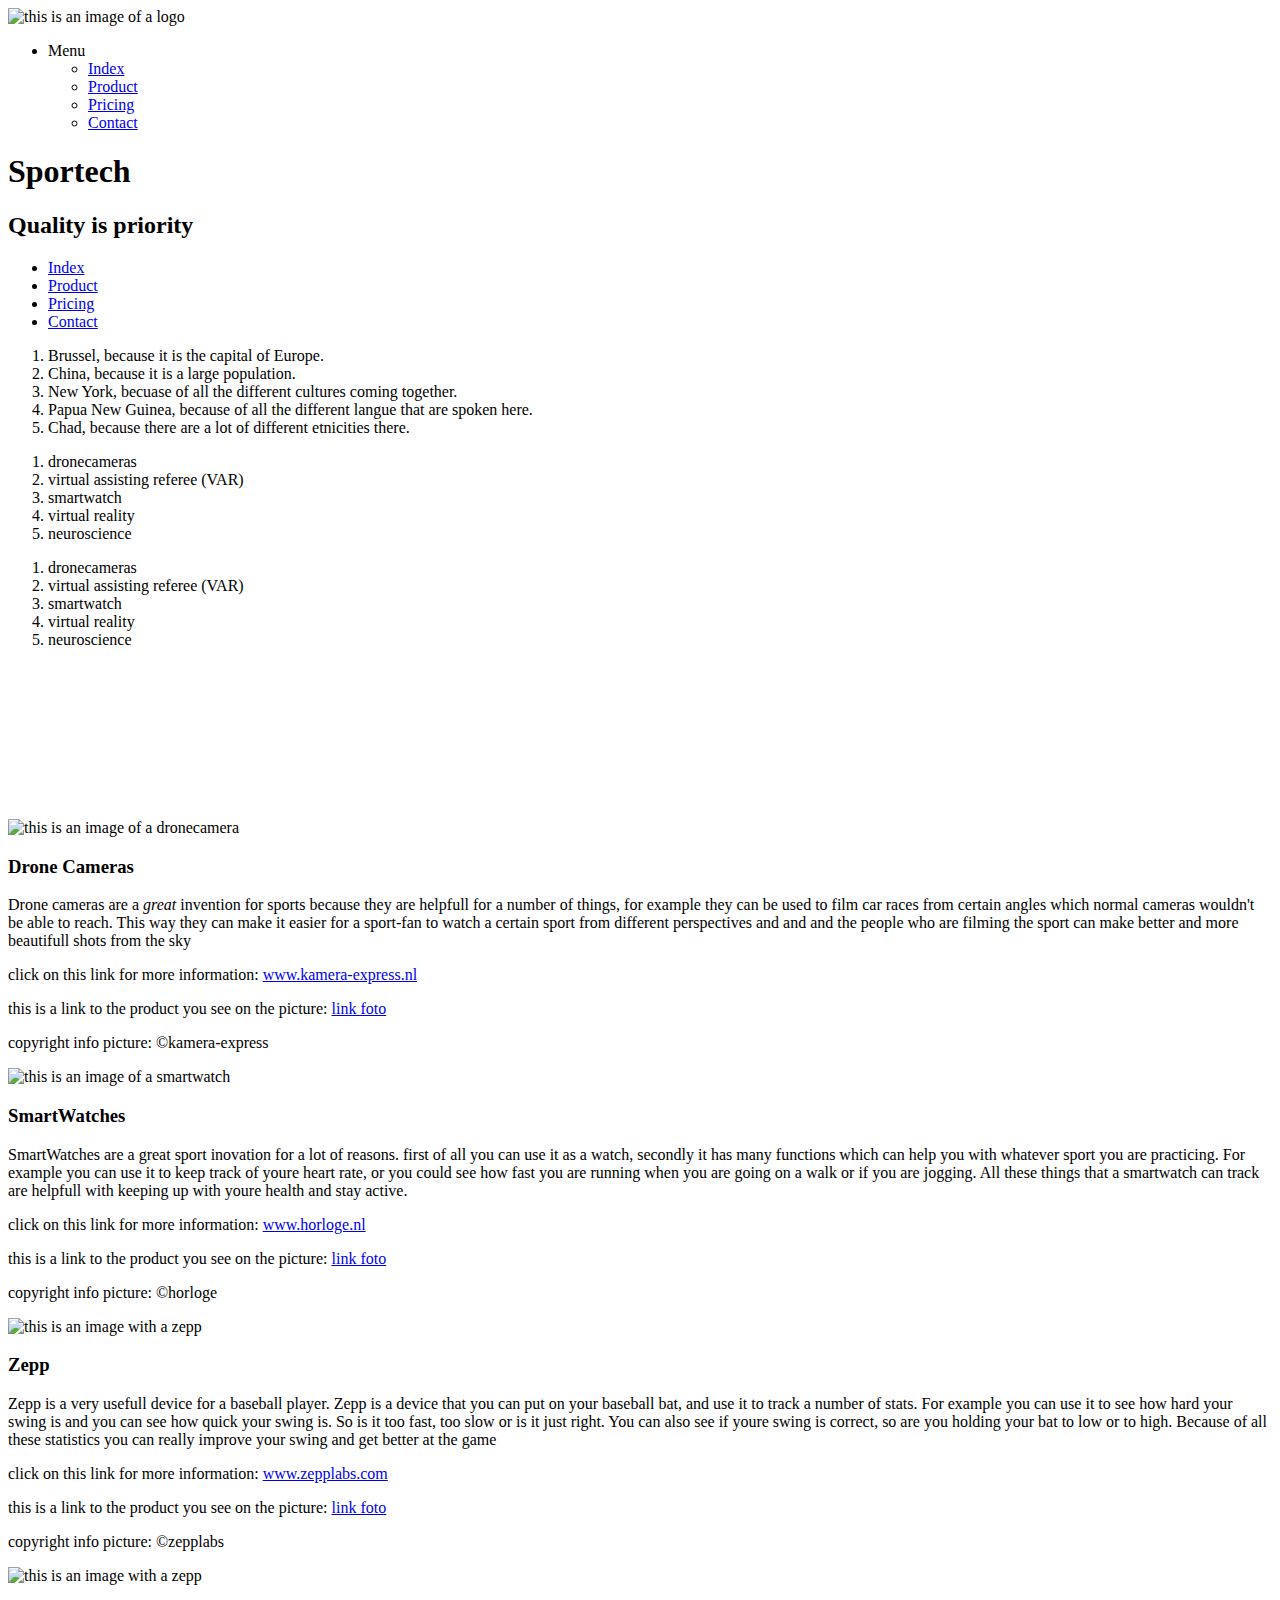
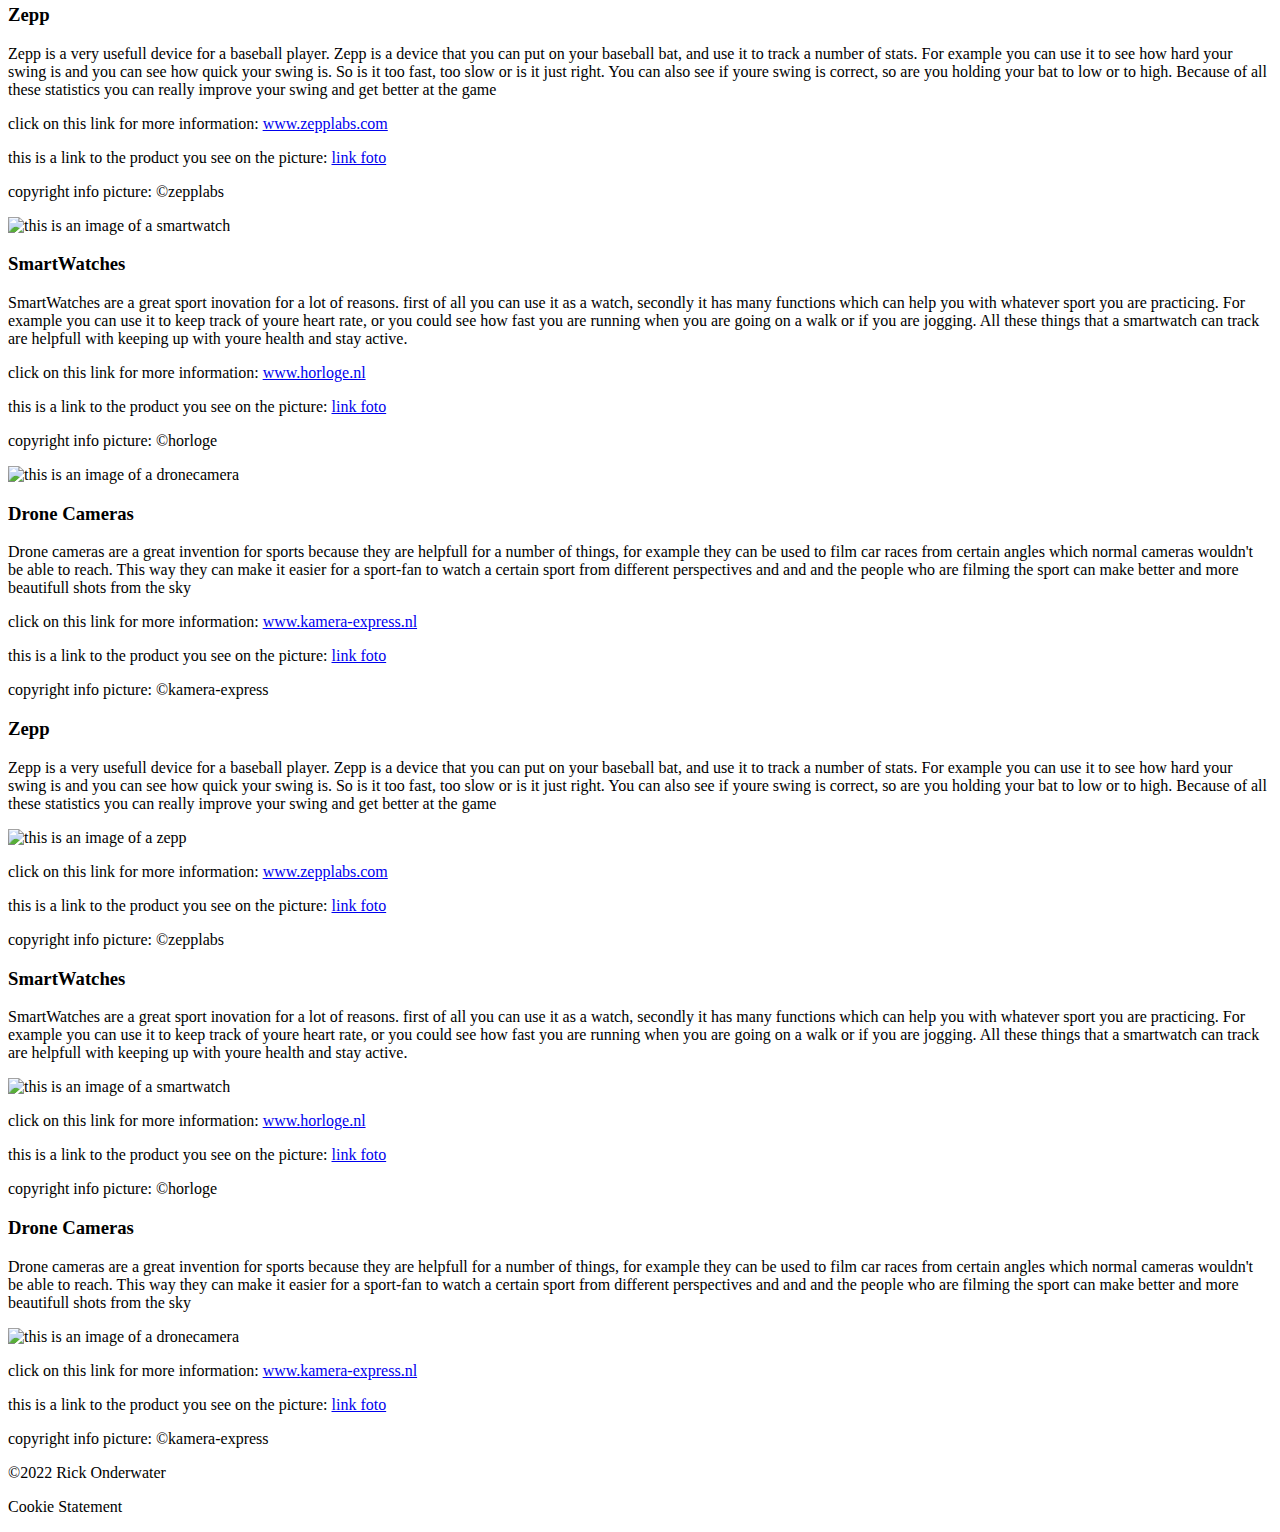
==== index.html @ c7729503 "Update index.html" ====
<!DOCTYPE html>
<html lang="en">
	<head>
		<title>index</title>
		<meta charset="utf-8" />
		<meta name = "keywords" content="" />
		<meta name = "description" content="" />
		<meta name = "author" content="" />
		<meta name = "viewport" content="width=device-width,initial-scale=1.0">
		<link 
			rel = "stylesheet"
			type = "text/css"
			href = "css/style.css"	
		/>  
	</head>
	
	<body>
		<header>
			<img class = "flexparent3" src="img/sporttech.jpg"
			 title="image of a logo "
			 alt=" this is an image of a logo"
		    />
			
			<section id = "mobilemenu" class = "flexparent4">
			
				
				<ul class = "menu" id ="header2">
					<li>Menu
						<ul>
							<li><a href="index.html">Index</a></li>
							<li><a href="product.html">Product</a></li>
							<li><a href="pricing.html">Pricing</a></li>
							<li><a href="contact.html">Contact</a></li>
						</ul>
					</li>						
				</ul>
			</section>
			
			<h1>Sportech</h1>
			<h2>Quality is priority</h2>
		</header>
		
		<nav>
			<ul class = "flexparent1">
				<li id = "navigation1"><a href="index.html">Index</a></li>
				<li id = "navigation2"><a href="product.html">Product</a></li>
				<li id = "navigation3"><a href="pricing.html">Pricing</a></li>
				<li id = "navigation4"><a href="contact.html">Contact</a></li>
			</ul>
			
		</nav>
		
		<aside id = "pc" class="upcoming-routes">
			<ol> 
				<li>Brussel, because it is the capital of Europe.</li>
			    <li>China, because it is a large population.</li>
				<li>New York, becuase of all the different cultures coming together.</li>
				<li>Papua New Guinea, because of all the different langue that are spoken here.</li>
				<li>Chad, because there are a lot of different etnicities there.</li>
			</ol>
		</aside>
		
		<aside id = "tablet">
			<ol> 
				<li>dronecameras</li>
			    <li>virtual assisting referee &#40;VAR&#41;</li>
				<li>smartwatch</li>
				<li>virtual reality</li>
				<li>neuroscience</li>
			</ol>
		</aside>
		<aside id = "mobile">
			<ol> 
				<li>dronecameras</li>
			    <li>virtual assisting referee &#40;VAR&#41;</li>
				<li>smartwatch</li>
				<li>virtual reality</li>
				<li>neuroscience</li>
			</ol>
		</aside>
		
		
		<video class = "flexparent2mobile" id = "videomobile" autoplay muted>
			<source src="video/video-webmakup-eindopdracht-mobile-mp4.mp4" type="video/mp4">
			<source src="video/video-webmakup-eindopdracht-mobile.ogg.ogg" type="video/ogg">
			Your broswer does not support the video tag.
		</video>
		
		<section class = "flexparent5">
			<section>
				<img src="img/dronecamera.jpg" class = "dronecameraimage" id = "image1" 
					title="image of a dronecamera "
					alt=" this is an image of a dronecamera "
				/>	
				
				<article class = "dronecameras" id = "text1">
					<header>
						<h3> Drone Cameras </h3>
					</header>
					<p> Drone cameras are a <em>great</em> invention for sports because 
					they are helpfull for a number of things, for example
					they can be used to film car races from certain angles
					which normal cameras wouldn't be able to reach. This
					way they can make it easier for a sport-fan to watch
					a certain sport from different perspectives and and
					and the people who are filming the sport can make
					better and more beautifull shots from the sky </p>
					<footer>
						<p>click on this link for more information: <a href = "https://www.kamera-express.nl/drone"> www.kamera-express.nl </a></p>
						<p>this is a link to the product you see on the picture: <a href = "https://www.kamera-express.nl/dji-mini-3-pro-drone-smart-controller"> link foto </a></p>
						<p>copyright info picture: &copy;kamera-express</p>
					</footer>	
				</article>
			</section>
		</section>
		
		<section class = "flexparent6">
			<section>
				<img class = "smartwatchimage" src="img/smartwatch.jpg"
					title="image of a smartwatch"
					alt=" this is an image of a smartwatch"
				/>
				<article class = "smartwatches" id = "text2">
					<header>
						<h3> SmartWatches </h3>
					</header>
					<p> SmartWatches are a great sport inovation for a lot 
					of reasons. first of all you can use it as a watch,
					secondly it has many functions which can help you with
					whatever sport you are practicing. For example you can
					use it to keep track of youre heart rate, or you could 
					see how fast you are running when you are going on a 
					walk or if you are jogging. All these things that a 
					smartwatch can track are helpfull with keeping up with
					youre health and stay active.</p>
				<footer>
					<p>click on this link for more information: <a href = "https://www.horloge.nl/smartwatch/"> www.horloge.nl </a></p>
					<p>this is a link to the product you see on the picture: <a href = "https://www.horloge.nl/garmin-venu-sq-2-music-edition-gps-smartwatch-met-hartslagmeter-en-amoled-scherm-010-02700-12.htm"> link foto </a></p>
					<p>copyright info picture: &copy;horloge</p>
				</footer>	
				</article>
			</section>			
		</section>
		
		<section class = "flexparent7">
			<section>
				<img class = "zeppimage" src="img/zepp.jpg"
					title="image of a zepp"
					alt=" this is an image with a zepp"
				/>
				<article class = "zepp" id = "text3">
					<header>
						<h3> Zepp </h3>
					</header>
						<p> Zepp is a very usefull device for a baseball player.
						Zepp is a device that you can put on your baseball bat,
						and use it to track a number of stats. For example you
						can use it to see how hard your swing is and you can 
						see how quick your swing is. So is it too fast, too
						slow or is it just right. You can also see if youre swing
						is correct, so are you holding your bat to low or to high. 
						Because of all these statistics you can really improve your
						swing and get better at the game</p>
					<footer>
						<p>click on this link for more information: <a href = "http://www.zepplabs.com/en-us/baseball/"> www.zepplabs.com </a></p>
						<p>this is a link to the product you see on the picture: <a href = "https://www.amazon.com/Zepp-Baseball-Analyzer-Discontinued-Manufacturer/dp/B00I1MYCHG"> link foto </a></p>
						<p>copyright info picture: &copy;zepplabs</p>
					</footer>	
				</article>
			</section>
		</section>
		
		<section class = "flexparent7tablet">
			<section>
				<img class = "zeppimagetablet" id = "image3tablet" src="img/zepp.jpg" 
					title="image of a zepp"
					alt=" this is an image with a zepp"
				/>
				<article class = "zepptablet" >
					<header>
						<h3> Zepp </h3>
					</header>
					<p> Zepp is a very usefull device for a baseball player.
					Zepp is a device that you can put on your baseball bat,
					and use it to track a number of stats. For example you
					can use it to see how hard your swing is and you can 
					see how quick your swing is. So is it too fast, too
					slow or is it just right. You can also see if youre swing
					is correct, so are you holding your bat to low or to high. 
					Because of all these statistics you can really improve your
					swing and get better at the game</p>
					<footer>
						<p>click on this link for more information: <a href = "http://www.zepplabs.com/en-us/baseball/"> www.zepplabs.com </a></p>
						<p>this is a link to the product you see on the picture: <a href = "https://www.amazon.com/Zepp-Baseball-Analyzer-Discontinued-Manufacturer/dp/B00I1MYCHG"> link foto </a></p>
						<p>copyright info picture: &copy;zepplabs</p>
					</footer>	
				</article>
			</section>			
		</section>
		
		<section class = "flexparent6tablet">
			<section>
				<img class = "smartwatchimagetablet" id = "image2tablet" src="img/smartwatch.jpg"
					title="image of a smartwatch"
					alt=" this is an image of a smartwatch"
				/>
				<article class = "smartwatchestablet" >
					<header>
						<h3> SmartWatches </h3>
					</header>
					<p> SmartWatches are a great sport inovation for a lot 
					of reasons. first of all you can use it as a watch,
					secondly it has many functions which can help you with
					whatever sport you are practicing. For example you can
					use it to keep track of youre heart rate, or you could 
					see how fast you are running when you are going on a 
					walk or if you are jogging. All these things that a 
					smartwatch can track are helpfull with keeping up with
					youre health and stay active.</p>
					<footer>
						<p>click on this link for more information: <a href = "https://www.horloge.nl/smartwatch/"> www.horloge.nl </a></p>
						<p>this is a link to the product you see on the picture: <a href = "https://www.horloge.nl/garmin-venu-sq-2-music-edition-gps-smartwatch-met-hartslagmeter-en-amoled-scherm-010-02700-12.htm"> link foto </a></p>
						<p>copyright info picture: &copy;horloge</p>
					</footer>	
				</article>
			</section>
		</section>
		
		<section class = "flexparent5tablet">
			<section>
				<img src="img/dronecamera.jpg" id = "image1tablet" class = "dronecameraimagetablet"
					title="image of a dronecamera "
					alt=" this is an image of a dronecamera "
				/>	
				
				<article class = "dronecameratablet">
					<header>
						<h3> Drone Cameras </h3>
					</header>
					<p> Drone cameras are a great invention for sports because 
					they are helpfull for a number of things, for example
					they can be used to film car races from certain angles
					which normal cameras wouldn't be able to reach. This
					way they can make it easier for a sport-fan to watch
					a certain sport from different perspectives and and
					and the people who are filming the sport can make
					better and more beautifull shots from the sky </p>
					<footer>
						<p>click on this link for more information: <a href = "https://www.kamera-express.nl/drone"> www.kamera-express.nl </a></p>
						<p>this is a link to the product you see on the picture: <a href = "https://www.kamera-express.nl/dji-mini-3-pro-drone-smart-controller"> link foto </a></p>
						<p>copyright info picture: &copy;kamera-express</p>
					</footer>	
				</article>			
			</section>
		</section>
		
		<section class = "mobile">
			<section>
				<article class = "zeppmobile" >
					<header>
						<h3> Zepp </h3>
					</header>
					<p> Zepp is a very usefull device for a baseball player.
					Zepp is a device that you can put on your baseball bat,
					and use it to track a number of stats. For example you
					can use it to see how hard your swing is and you can 
					see how quick your swing is. So is it too fast, too
					slow or is it just right. You can also see if youre swing
					is correct, so are you holding your bat to low or to high. 
					Because of all these statistics you can really improve your
					swing and get better at the game</p>
					<img class = "zeppimagemobile" id = "image3mobile" src="img/zepp.jpg" 
					title="image of a zepp "
					alt=" this is an image of a zepp "
					/>
					<footer>
						<p>click on this link for more information: <a href = "http://www.zepplabs.com/en-us/baseball/"> www.zepplabs.com </a></p>
						<p>this is a link to the product you see on the picture: <a href = "https://www.amazon.com/Zepp-Baseball-Analyzer-Discontinued-Manufacturer/dp/B00I1MYCHG"> link foto </a></p>
						<p>copyright info picture: &copy;zepplabs</p>
					</footer>	
				</article>
			</section>
		</section>		
			
		<section class = "mobile">
			<section>
				<article class = "smartwatchmobile" >
					<header>
						<h3> SmartWatches </h3>
					</header>
					<p> SmartWatches are a great sport inovation for a lot 
					of reasons. first of all you can use it as a watch,
					secondly it has many functions which can help you with
					whatever sport you are practicing. For example you can
					use it to keep track of youre heart rate, or you could 
					see how fast you are running when you are going on a 
					walk or if you are jogging. All these things that a 
					smartwatch can track are helpfull with keeping up with
					youre health and stay active.</p>
					<img class = "smartwatchimagemobile" id = "image2mobile" src="img/smartwatch.jpg"
					title="image of a smartwatch "
					alt=" this is an image of a smartwatch "
					/>
					<footer>
						<p>click on this link for more information: <a href = "https://www.horloge.nl/smartwatch/"> www.horloge.nl </a></p>
						<p>this is a link to the product you see on the picture: <a href = "https://www.horloge.nl/garmin-venu-sq-2-music-edition-gps-smartwatch-met-hartslagmeter-en-amoled-scherm-010-02700-12.htm"> link foto </a></p>
						<p>copyright info picture: &copy;horloge</p>
					</footer>	
				</article>
			</section>
		</section>
		
		<section class = "mobile">
			<section>
				<article class = "dronecameramobile">
					<header>
						<h3> Drone Cameras </h3>
					</header>
					<p> Drone cameras are a great invention for sports because 
					they are helpfull for a number of things, for example
					they can be used to film car races from certain angles
					which normal cameras wouldn't be able to reach. This
					way they can make it easier for a sport-fan to watch
					a certain sport from different perspectives and and
					and the people who are filming the sport can make
					better and more beautifull shots from the sky </p>
					<img src="img/dronecamera.jpg" id = "image1mobile" class = "dronecameraimagemobile"
					title="image of a dronecamera "
					alt=" this is an image of a dronecamera "
					/>
					<footer>
						<p>click on this link for more information: <a href = "https://www.kamera-express.nl/drone"> www.kamera-express.nl </a></p>
						<p>this is a link to the product you see on the picture: <a href = "https://www.kamera-express.nl/dji-mini-3-pro-drone-smart-controller"> link foto </a></p>
						<p>copyright info picture: &copy;kamera-express</p>
					</footer>	
				</article>
			</section>
		</section>
		<footer>
			<p> &copy;2022 Rick Onderwater <p>
		</footer>
		<section class = "cookie-statement">
			<p class = "cookie-statement-text"> Cookie Statement</p>
		</section>
	</body>
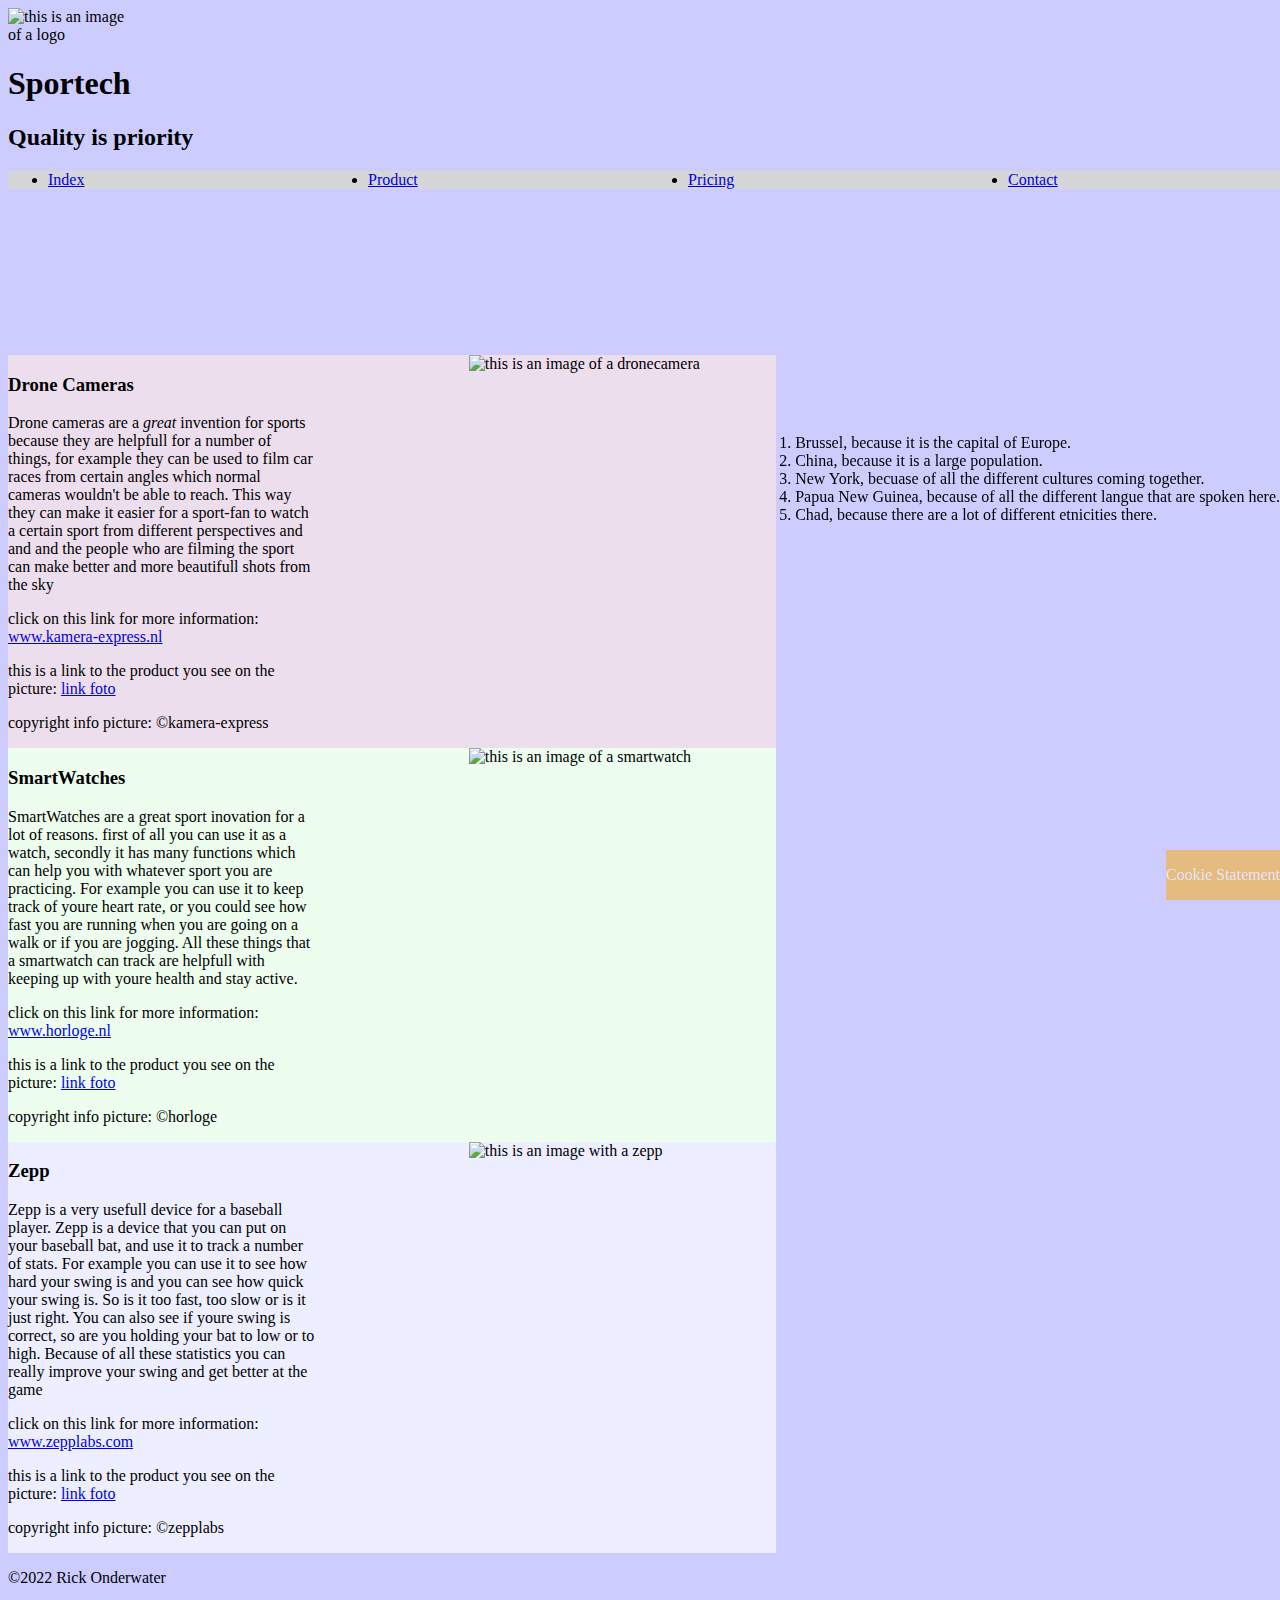
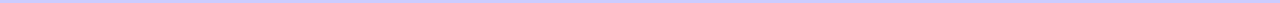
==== commit 5ac280c3: "Update index.html" ====
--- a/index.html
+++ b/index.html
@@ -3,9 +3,9 @@
 	<head>
 		<title>index</title>
 		<meta charset="utf-8" />
-		<meta name = "keywords" content="" />
-		<meta name = "description" content="" />
-		<meta name = "author" content="" />
+		<meta name = "keywords" content="Sportech" />
+		<meta name = "description" content="Information about our website" />
+		<meta name = "author" content="Rick Onderwater" />
 		<meta name = "viewport" content="width=device-width,initial-scale=1.0">
 		<link 
 			rel = "stylesheet"
@@ -78,8 +78,7 @@
 				<li>neuroscience</li>
 			</ol>
 		</aside>
-		
-		
+
 		<video class = "flexparent2mobile" id = "videomobile" autoplay muted>
 			<source src="video/video-webmakup-eindopdracht-mobile-mp4.mp4" type="video/mp4">
 			<source src="video/video-webmakup-eindopdracht-mobile.ogg.ogg" type="video/ogg">
--- a/css/style.css
+++ b/css/style.css
@@ -0,0 +1,720 @@
+@media screen and (min-width: 1280px)
+{
+	body
+	{
+		width : 100%;
+		background-color: #CCF;
+	}
+	#gridcontainer1
+{
+	
+	border: solid 9px #F1F;
+	
+	
+	display: grid;
+	
+	grid-template-areas:
+		"article2  article1  article3"
+		"article2  article1  article3"
+		"article5  article1  article3"
+		"article5  article1  article4"
+		"article5  article1  article4"
+		"article5  article1  article4"
+		"article5  article6  article6";
+	
+}
+
+#gridcontainer2
+{
+	display: grid;
+	grid-template-areas:
+		"image1  image2  image3";
+}
+
+#gridcontainer3
+{
+	display: grid;
+	
+	grid-template-areas:
+		"articleaboutinnovation  articleaboutinnovation"
+		"table1 image4"
+		"table1 image4"
+		"table1 image5"
+		"table1 image5"
+		"table1 image6"
+		"footer1 image6"
+		;
+}
+#gridcontainer5
+{
+	width: 50%;
+	display: grid;
+	grid-template-areas:
+	"form  image7"
+	"form  image8"
+	"form  image9"
+	;
+	
+}
+
+
+	#tablet, #mobile, #mobilemenu, .mobile,  .flexparent5tablet, .flexparent6tablet, .flexparent7tablet, .gridimage4tablet, .gridimage5tablet, .gridimage6tablet,
+	.zeppimagetablet, #image3tablet, .zepptablet, .smartwatchimagetablet, #image2tablet, .smartwatchestablet, 
+	.dronecameraimagetablet, #image1tablet, .dronecameratablet
+	{
+		display: none;
+	}
+}
+
+@media screen and (min-width: 481px) and (max-width: 1279px)
+{
+	body
+	{
+		width : 100%;
+		background-color: #CFC;
+	}
+	#gridcontainer1
+{
+	
+	border: solid 9px #F1F;
+	
+	
+	display: grid;
+	
+	grid-template-areas:
+		"article1  article2"
+		"article1  article2"
+		"article3  article2"
+		"article3  article5"
+		"article3  article5"
+		"article3  article5"
+		"article6  article6"
+		"article6  article6";
+	grid-auto-rows: 1fr;
+}
+	
+#gridcontainer2
+{
+	display: grid;
+	grid-template-areas:
+		"image1  image2";
+}
+#gridcontainer3
+{
+	display: grid;
+	
+	grid-template-areas:
+		"articleaboutinnovation  articleaboutinnovation"
+		"table1  table1"
+		"footer1  footer1"
+		;
+}
+#gridcontainer4
+{
+	display: grid;
+	grid-template-areas:
+		"image5tablet image6tablet";
+}
+#gridcontainer5
+{
+	width: 60%;
+	display: grid;
+	grid-template-areas:
+	"form  image7"
+	"form  image8"
+	"form  image9";
+}
+
+	#pc, #mobile, #mobilemenu, .mobile, .flexparent5, .flexparent6, .flexparent7, 
+	.gridarticle4, .gridimage3, .gridimage4, .gridimage5, .gridimage6, .gridimage6tablet,
+	.dronecameraimage, #image1, .dronecameras, #text1, .smartwatchimage, .smartwatches, #text2,
+	.zeppimage, .zepp, #text3
+	{
+		display: none;
+	}
+}
+
+@media screen and (max-width: 480px)
+{
+	body
+	{
+		width : 100%;
+		background-color: #FCC;
+	}
+	#gridcontainer1
+{
+	
+	border: solid 9px #F1F;
+	
+	
+	display: grid;
+	
+	grid-template-areas:
+		"article5"
+		"article3"
+		"article2"
+		"article1";
+	
+}
+#gridcontainer2
+{
+	display: grid;
+	grid-template-areas:
+		"image1"
+		"image2"
+		"image3";
+}
+#gridcontainer3
+{
+	display: grid;
+	
+	grid-template-areas:
+		"articleaboutinnovation  articleaboutinnovation"
+		"table1  table1"
+		"footer1  footer1";
+		
+}
+#sport1image, #sport2image, #sport3image
+{
+	width: 100%;
+	height: 33%;
+}
+	#pc, #tablet, .dronecameraimage, #image1, .dronecameras, #text1, .smartwatchimage, .smartwatches, #text2,
+	.zeppimage, .zepp, #text3, .zeppimagetablet, #image3tablet, .zepptablet, .smartwatchimagetablet, #image2tablet, .smartwatchestablet, 
+	.dronecameraimagetablet, #image1tablet, .dronecameratablet, 
+	#navigation1, #navigation2, #navigation3, #navigation4, .flexparent1, 
+	.flexparent5, .flexparent6, .flexparent7, .flexparent5tablet, .flexparent6tablet, .flexparent7tablet, 
+	.gridarticle4, .gridarticle6, .gridimage4tablet, .gridimage5tablet, .gridimage6tablet
+	{
+		display: none;
+	}
+}
+
+table, td, th
+{
+	border: 1px solid;
+	border-color: #DFE;
+	text-align: center;
+	border-width: 7px;
+	border-style: double;
+	
+}
+th
+{
+	background-color: #D9B1E1;
+}
+td
+{
+	background-color: #89EEF7;
+}
+.flexparent1
+{
+	display: flex;
+	flex-wrap: wrap;
+	width: 100%;	
+	background-color: #D6D6D6;
+}
+
+.flexparent2mobile
+{
+	display: flex;
+	flex-wrap: wrap;
+	width: 40%;
+	height: 40%;
+}
+
+
+
+.flexparent3
+{
+	display: flex;
+	width: 10%;
+	height: 5%;
+}
+
+.flexparent4
+{
+	position:fixed;
+	float: right;
+	width: 91%;
+	
+}
+
+.flexparent5
+{
+	display: flex;
+	flex-wrap: wrap;
+	width: 60%;
+	background-color: #EDDEED;
+	
+}
+
+.flexparent5tablet
+{
+	display: flex;
+	flex-wrap: wrap;
+	width: 100%;
+	background-color: #EDDEED;
+	font-size: 2vw;
+}
+
+.dronecameras
+{
+	width: 40%;
+	
+}
+
+.dronecameraimage
+{
+	
+	width: 40%;
+	height: 100%;
+	float: right;
+}
+
+.dronecameraimagetablet
+{
+	
+	width: 20%;
+	height: 100%;
+	float: left;
+}
+
+#text1
+{
+	flex-basis: 80%;
+	
+}
+.dronecameratablet
+{
+	width: 100%
+}
+
+#image1tablet
+{
+	flex-basis: 50%;
+
+}
+
+.dronecameraimagetablet
+{
+	width: 20%;
+	height: 100%;
+	float: left;
+}
+
+.flexparent6
+{
+	display: flex;
+	flex-wrap: wrap;
+	width: 60%;
+	background-color: #EDFEEF;
+}
+
+.flexparent6tablet
+{
+	display: flex;
+	flex-wrap: wrap;
+	width: 100%;
+	background-color: #EDFEEF;
+	font-size: 2vw;
+}
+.smartwatches
+{
+	width: 40%;
+	
+}
+
+.smartwatchimage
+{
+	width: 40%;
+	height: 100%;
+	float: right;
+}
+
+#text2
+{
+	flex-basis: 80%;
+	
+}
+.smartwatchestablet
+{
+	width: 100%
+}
+
+#image2tablet
+{
+	flex-basis: 50%;
+
+}
+
+.smartwatchimagetablet
+{
+	width: 20%;
+	height: 100%;
+	float: left;
+}
+.flexparent7
+{
+	display: flex;
+	flex-wrap: wrap;
+	width: 60%;
+	background-color: #EDEEFF;
+	
+}
+.flexparent7tablet
+{
+	display: flex;
+	flex-wrap: wrap;
+	width: 100%;
+	background-color: #EDEEFF;
+	font-size: 2vw;
+}
+.zepp
+{
+	width: 40%;
+	
+}
+
+.zeppimage
+{
+	width: 40%;
+	height: 100%;
+	float: right;
+}
+#text3
+{
+	flex-basis: 80%;
+	
+}
+.zepptablet
+{
+	width: 100%
+}
+
+#image3tablet
+{
+	flex-basis: 50%;
+
+}
+
+.zeppimagetablet
+{
+	width: 20%;
+	height: 100%;
+	float: left;
+}
+
+.zeppimagemobile
+{
+	display: block;
+	margin: 0 auto;
+	height: 30%;
+	width: 40%;
+	
+}
+
+.zeppmobile
+{
+	width: 60%;
+	background-color: #EDEEFF;
+}
+
+.smartwatchimagemobile
+{
+	display: block;
+	margin: 0 auto;
+	height: 30%;
+	width: 40%;
+	
+}
+
+.smartwatchmobile
+{
+	width: 60%;
+	background-color: #EDFEEF;
+}
+
+.dronecameraimagemobile
+{
+	display: block;
+	margin: 0 auto;
+	height: 30%;
+	width: 40%;
+	
+}
+
+.dronecameramobile
+{
+	width: 60%;
+	background-color: #EDDEED;
+}
+
+.upcoming-routes
+{
+	position: fixed;
+	right: 0;
+	bottom: 40%;
+}
+
+
+
+
+.gridarticle1
+{
+	word-spacing: 1px;
+	text-indent: 3%;
+	letter-spacing: 1px;
+	line-height: 1.5;
+	grid-area: article1;
+	background-color: #F8FFAD;
+}
+
+.gridarticle2
+{
+	word-spacing: 1px;
+	text-indent: 3%;
+	letter-spacing: 1px;
+	line-height: 1.5;
+	grid-area: article2;
+	background-color: #A0FFC4;
+}
+
+.gridarticle3
+{
+	word-spacing: 1px;
+	text-indent: 3%;
+	letter-spacing: 1px;
+	line-height: 1.5;
+	grid-area: article3;
+	background-color: #8997B7;
+}
+
+.gridarticle4
+{
+	word-spacing: 1px;
+	text-indent: 3%;
+	letter-spacing: 1px;
+	line-height: 1.5;
+	grid-area: article4;
+	background-color: #89B78F;
+}
+
+.gridarticle5
+{
+	word-spacing: 1px;
+	text-indent: 3%;
+	letter-spacing: 1px;
+	line-height: 1.5;
+	grid-area: article5;
+	background-color: #ADD7DE;
+}
+
+.gridarticle6
+{
+	word-spacing: 1px;
+	text-indent: 3%;
+	letter-spacing: 1px;
+	line-height: 1.5;
+	grid-area: article6;
+	background-color: #EAD7BD;
+}
+
+.gridarticleaboutinnovation
+{
+	grid-area: articleaboutinnovation;
+	background-color: #9997B7;
+}
+.gridtable
+{
+	grid-area: table1;
+	background-color: #EAD7BD;
+}
+
+.gridfooter
+{
+	grid-area: footer1;
+	background-color: #8997B7;
+}
+
+.gridformcontact
+{
+	grid-area: form;
+}
+.gridimage1
+{
+	grid-area: image1;
+}
+
+.gridimage2
+{
+	grid-area: image2;
+}
+
+.gridimage3
+{
+	grid-area: image3;
+}
+
+.gridimage4
+{
+	grid-area: image4;
+}
+
+.gridimage5
+{
+	grid-area: image5;
+}
+
+.gridimage6
+{
+	grid-area: image6;
+}
+.gridimage7
+{
+	grid-area: image7;
+}
+
+.gridimage8
+{
+	grid-area: image8;
+}
+
+.gridimage9
+{
+	grid-area: image9;
+}
+.gridimage4tablet
+{
+	grid-area: image4tablet;
+}
+
+.gridimage5tablet
+{
+	grid-area: image5tablet;
+}
+
+.gridimage6tablet
+{
+	grid-area: image6tablet;
+}
+#header2
+{
+	font-size: 3vw;
+}
+	
+#navigation1
+{
+	
+	flex-basis: 25%;
+	flex-shrink: 0;
+	flex-grow: 0;
+}
+
+#navigation2
+{
+	
+	flex-basis: 25%;
+	flex-shrink: 0;
+	flex-grow: 0;
+}
+#navigation3
+{
+	
+	flex-basis: 25%;
+	flex-shrink: 0;
+	flex-grow: 0;
+}
+#navigation4
+{
+	
+	flex-basis: 25%;
+	flex-shrink: 0;
+	flex-grow: 0;
+}
+
+#var1image, #var2image, #var3image
+{
+	height: 100%;
+	width: 100%;
+}
+#bat1image, #bat2image, #bat3image
+{ 
+	height: 34.5%;
+	width: 50%;	
+}
+#bat1imagetablet, #bat2imagetablet, #bat3imagetablet
+{ 
+	height: 100%;
+	width: 100%;	
+}
+
+.menu, .menu ul, .menu li
+{
+	margin: 0;
+	padding: 0;
+	border: none;
+	
+}
+
+.menu
+{
+	float: right;
+}
+.menu li
+{
+	
+	list-style: none;
+}
+
+.menu ul
+	{
+	position: absolute;
+	opacity: 0;
+	background: #D6D6D6;
+	list-style: none;
+	float: left;
+	width: 11%;
+	}
+.menu li:hover > ul
+	{
+	opacity: 1;
+	}
+.menu ul:hover > ul
+{
+	opacity: 1;
+}
+.menu li:hover > ul li
+	{
+	height: 40px;
+	opacity: 1;
+	}
+.menu ul li a 
+	{	
+	width: 10%;
+	}
+/*fixed and bottom: 0;  and right: 0; means that the cookie statement is always on the bottemright of the frame*/
+.cookie-statement
+{
+	position: fixed;
+	z-index : 9999;
+	opacity: 50%;
+	background-color: #FA0;
+	bottom: 0;
+	right: 0;
+}
+
+.cookie-statement
+{
+	color: #FFF;
+}
+
+a:hover 
+{
+  color: #0000FF;
+}
+
+a:active 
+{
+  color: #FF0FF0;
+}
